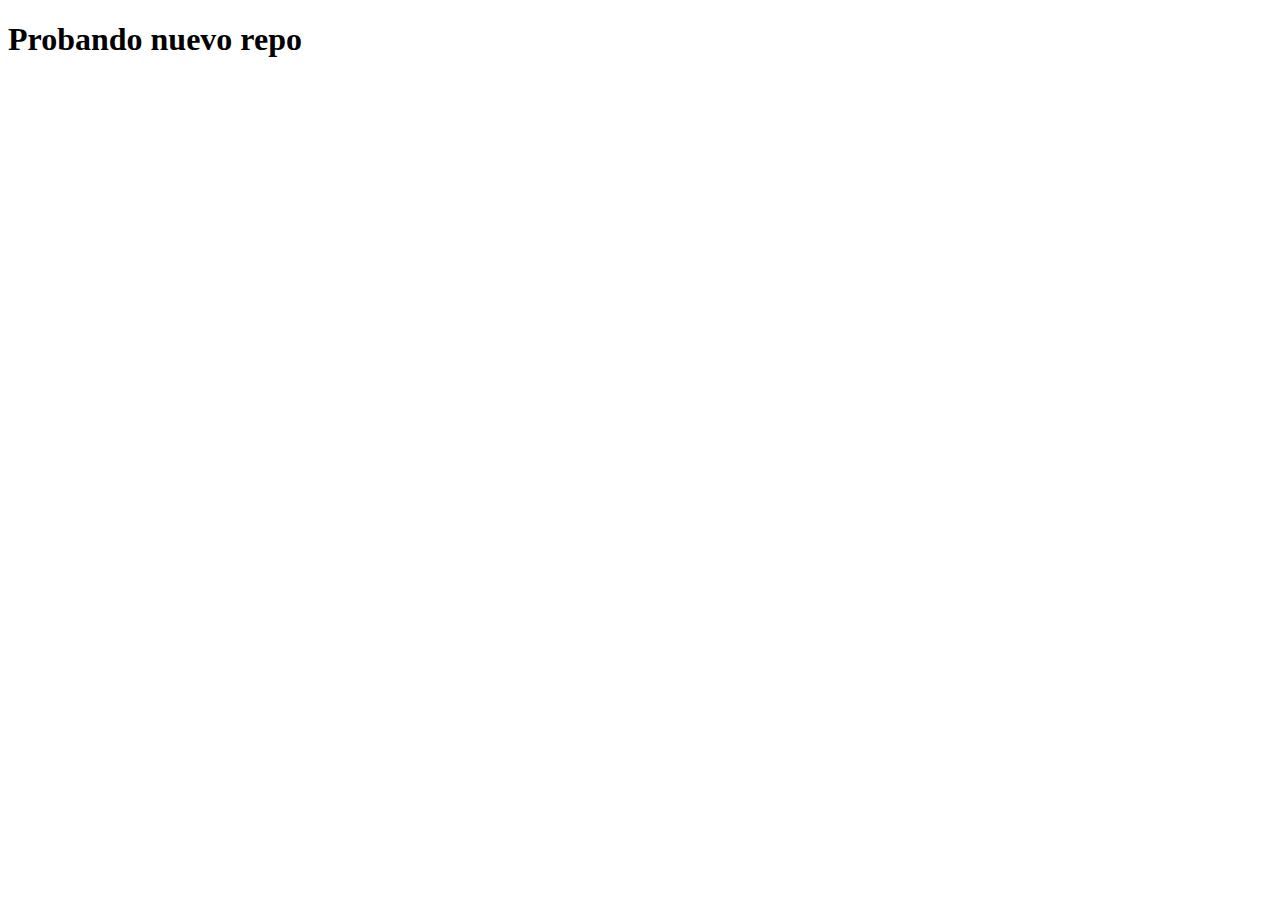
==== index.html @ 94ffd7d1 "Daleeee" ====
<!DOCTYPE html>
<html lang="en">
<head>
    <meta charset="UTF-8">
    <meta http-equiv="X-UA-Compatible" content="IE=edge">
    <meta name="viewport" content="width=device-width, initial-scale=1.0">
    <title>Prueba</title>
</head>
<body>
    <h1>Probando nuevo repo</h1>
</body>
</html>
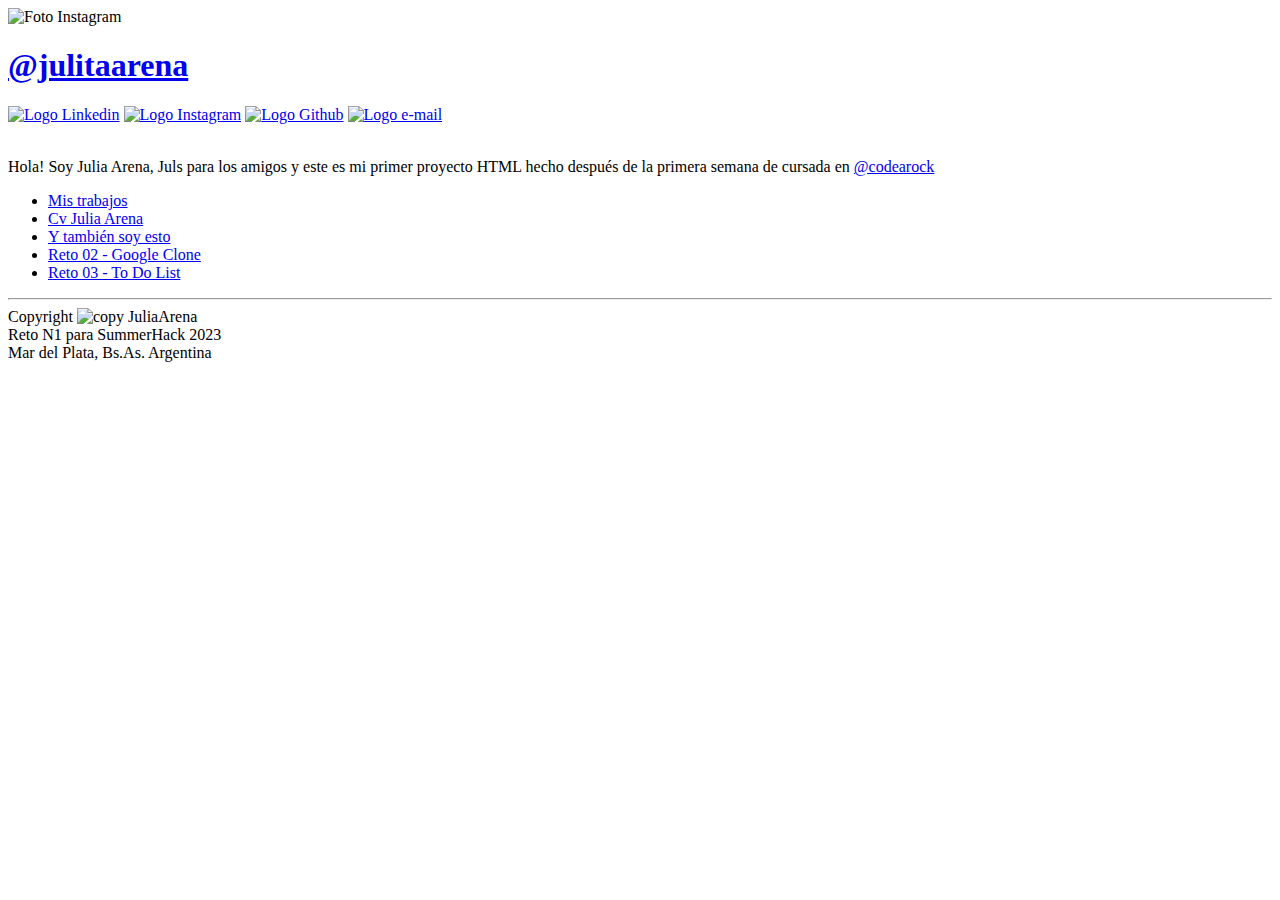
==== commit 37e7988d: "y ahora..." ====
--- a/index.html
+++ b/index.html
@@ -4,9 +4,64 @@
     <meta charset="UTF-8">
     <meta http-equiv="X-UA-Compatible" content="IE=edge">
     <meta name="viewport" content="width=device-width, initial-scale=1.0">
-    <title>Prueba</title>
+    <link href="https://cdn.jsdelivr.net/npm/bootstrap@5.3.0-alpha1/dist/css/bootstrap.min.css" rel="stylesheet" integrity="sha384-GLhlTQ8iRABdZLl6O3oVMWSktQOp6b7In1Zl3/Jr59b6EGGoI1aFkw7cmDA6j6gD" crossorigin="anonymous">
+    <title>Juls' perfil</title>
+    <meta name="description" content="Julia Arena julitaarena@gmail.com">    
+    <meta name="author" content="Julia Arena alumna SummerHack 2023">
+
+    <meta property="og:title" content="Juls' perfil">
+    <meta property="og:description" content="Links para acceder a redes e información personal de Julia Arena">
+    <meta property="og:type" content="Perfil">
+    <meta property="og:image" content="icon.png">
+    <meta property="og:url" content="http://linkredes.github.io">
+
+    <meta property="twitter:title" content="Juls' perfil">
+    <meta property="twitter:description" content="Links para acceder a redes e información personal de Julia Arena">
+    <meta property="twitter:type" content="Perfil">
+    <meta property="twitter:image" content="icon.png">
+    <meta property="twitter:url" content="http://linkredes.github.io">
+
+    <link rel="icon" href="css/icon.png" type="image/png">
+    <link rel="stylesheet" href="css/icon.png">
+    <link rel="stylesheet" href="css/stylesheet.css">
+    <link href="https://fonts.googleapis.com/css2?family=Open+Sans:wght@300;400;700&family=Sofia+Sans:wght@300;400;700&display=swap" rel="stylesheet">
 </head>
 <body>
-    <h1>Probando nuevo repo</h1>
+    <main  class="contenedor">
+    <header>
+
+    <img src="css/Foto personal.jpeg" alt="Foto Instagram" id="logo">
+        <h1><a href="https://www.instagram.com/julitaarena/" id="arroba">@julitaarena</a></h1>
+    </header>     
+    <nav id="links">
+        <a href="https://www.linkedin.com/in/julia-arena-a2027036/" target="_blank"><img src="css/linkedinlogo.png" alt="Logo Linkedin"></a>
+        <a href="https://www.instagram.com/julitaarena/" target="_blank"><img src="css/instagramlogo.png" alt="Logo Instagram"></a>
+        <a href="https://github.com/julitaarena" target="_blank"><img src="css/Githublogo.png" alt="Logo Github"></a>
+        <a href="mailto:julitaarena@gmail.com"><img src="css/maillogo.png" alt="Logo e-mail"></a>
+    </nav>
+    <br>
+    <section>
+        <p>Hola! Soy Julia Arena, Juls para los amigos y este es mi primer proyecto HTML hecho después de la primera semana de cursada en <a href="https://codearock.com/" target="_blank">@codearock</a></p>
+
+        <ul>
+          <li><a href="mistrabajos.html" target="_blank" class="btn" >Mis trabajos</a></li>
+          <li><a href="cv.html" target="_blank" class="btn" >Cv Julia Arena</a></li>
+          <li><a href="ytambiensoyesto.html" target="_blank" class="btn" >Y también soy esto</a></li>
+          <li><a href="/linkredes.github.io/Reto 02/index.html" target="_blank" class="btn">Reto 02 - Google Clone</a></li>
+          <li><a href="/linkredes.github.io/Reto 03/index.html" target="_blank" class="btn">Reto 03 - To Do List</a></li>
+        </ul>
+    </section>
+    <hr>
+    <footer>
+        Copyright <img src="css/copyright.png" alt="copy"> JuliaArena
+        <div itemscope itemtype="https://schema.org/LocalBusiness">
+          <span itemprop="description"> Reto N1 para SummerHack 2023</span>
+          <div itemprop="address" itemscope itemtype="https://schema.org/PostalAddress">
+            <span itemprop="addressLocality">Mar del Plata</span>,
+            <span itemprop="addressRegion">Bs.As. Argentina</span>
+          </div>
+        </div>
+    </footer>
+</main>
 </body>
 </html>